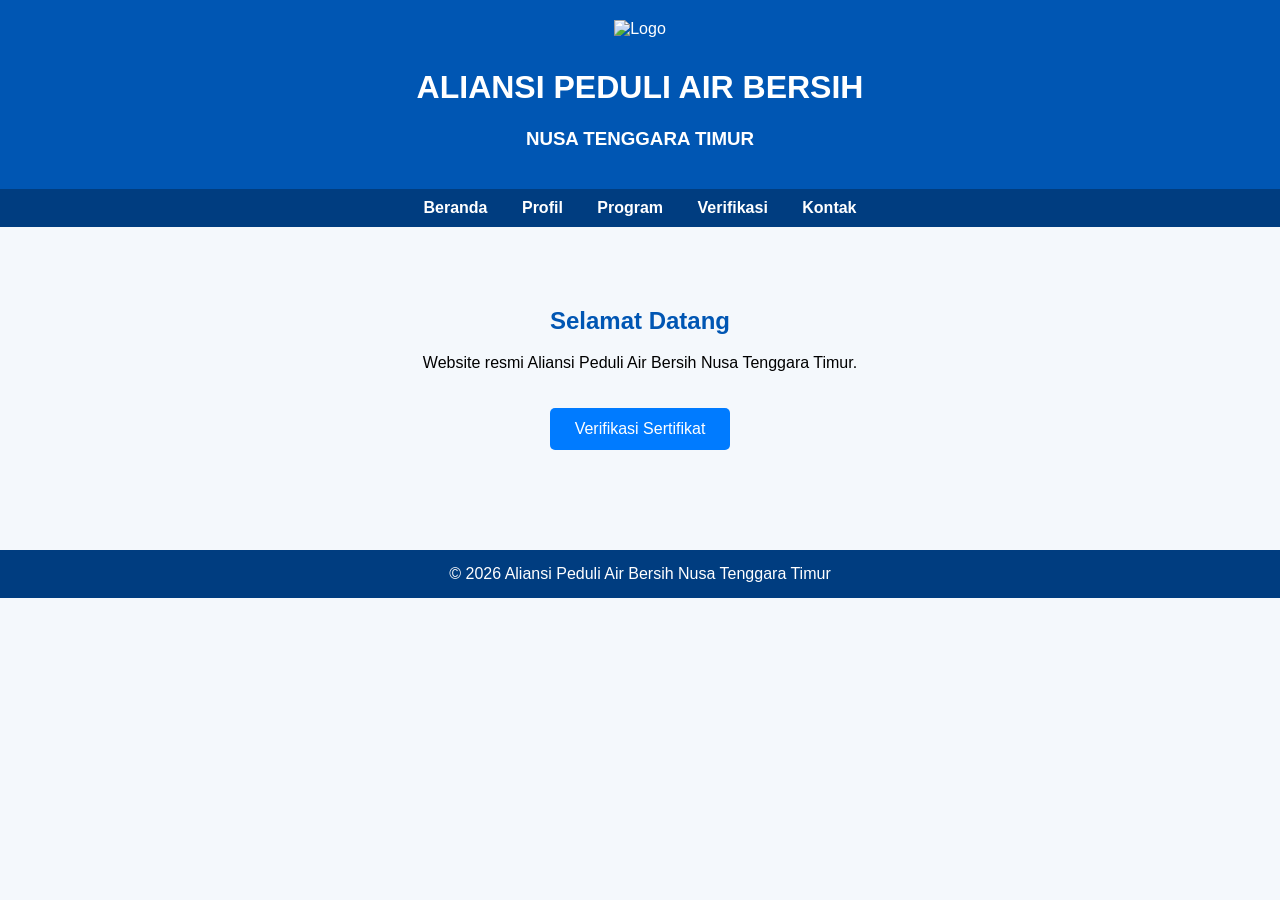
==== index.html @ 467c69ba "Menambahkan halaman utama website" ====
<!DOCTYPE html>
<html lang="id">
<head>
<meta charset="UTF-8">
<meta name="viewport" content="width=device-width, initial-scale=1.0">
<title>Aliansi Peduli Air Bersih NTT</title>

<style>
body{
margin:0;
font-family:Arial,sans-serif;
background:#f4f8fc;
}

header{
background:#0056b3;
color:white;
padding:20px;
text-align:center;
}

header img{
width:120px;
margin-bottom:10px;
}

nav{
background:#003d80;
padding:10px;
text-align:center;
}

nav a{
color:white;
text-decoration:none;
margin:15px;
font-weight:bold;
}

.hero{
padding:60px 20px;
text-align:center;
}

.hero h1{
color:#0056b3;
}

.btn{
display:inline-block;
padding:12px 25px;
background:#007BFF;
color:white;
text-decoration:none;
border-radius:5px;
margin-top:20px;
}

footer{
background:#003d80;
color:white;
text-align:center;
padding:15px;
margin-top:40px;
}
</style>

</head>
<body>

<header>

<img src="logo.png" alt="Logo">

<h1>ALIANSI PEDULI AIR BERSIH</h1>

<h3>NUSA TENGGARA TIMUR</h3>

</header>

<nav>

<a href="#">Beranda</a>

<a href="#">Profil</a>

<a href="#">Program</a>

<a href="#">Verifikasi</a>

<a href="#">Kontak</a>

</nav>

<section class="hero">

<h1>Selamat Datang</h1>

<p>
Website resmi Aliansi Peduli Air Bersih Nusa Tenggara Timur.
</p>

<a href="#" class="btn">Verifikasi Sertifikat</a>

</section>

<footer>

© 2026 Aliansi Peduli Air Bersih Nusa Tenggara Timur

</footer>

</body>
</html>
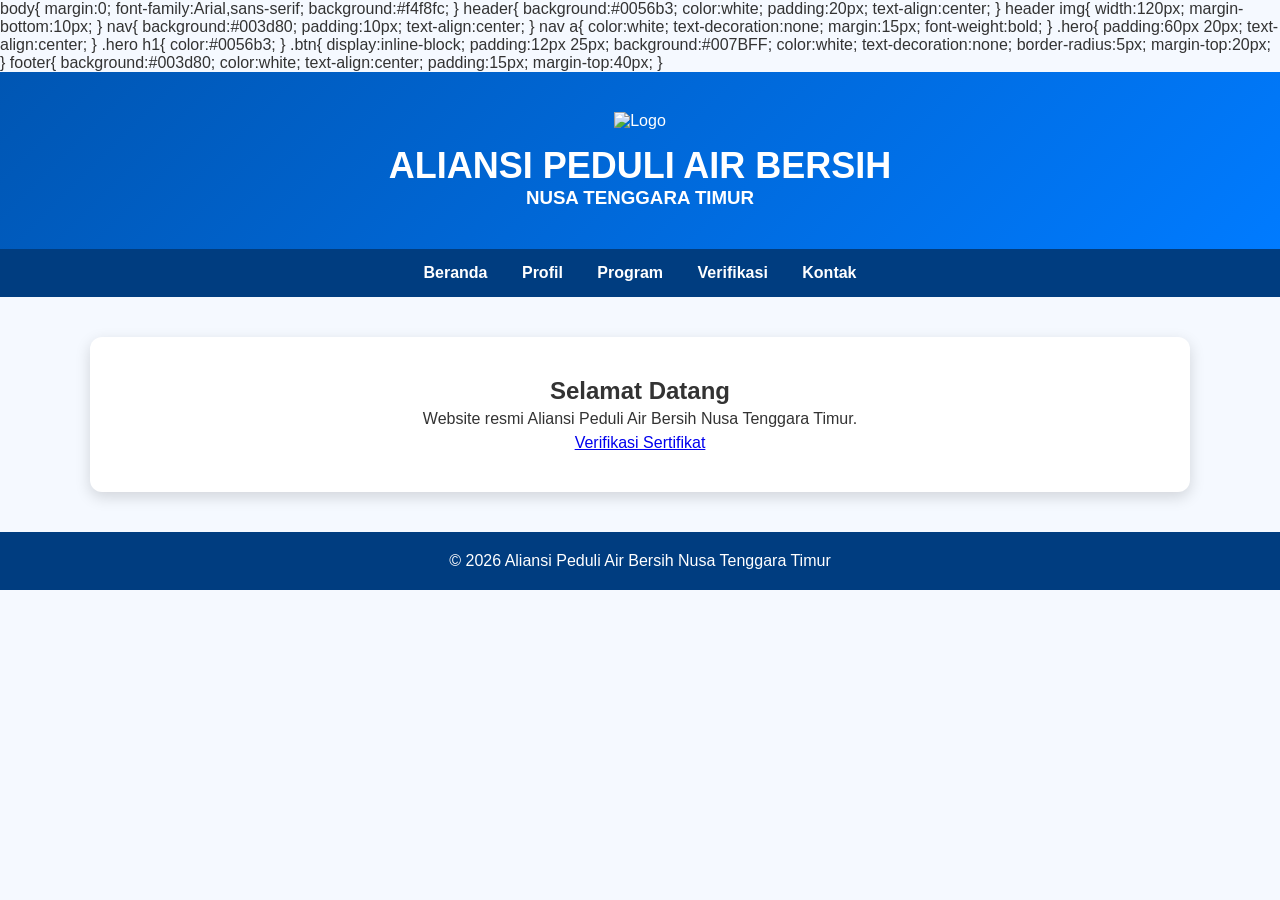
==== commit 99efc8e1: "Menghubungkan index.html dengan style.css Added a link to the stylesheet in the head section." ====
--- a/index.html
+++ b/index.html
@@ -4,8 +4,8 @@
 <meta charset="UTF-8">
 <meta name="viewport" content="width=device-width, initial-scale=1.0">
 <title>Aliansi Peduli Air Bersih NTT</title>
+<link rel="stylesheet" href="style.css">
 
-<style>
 body{
 margin:0;
 font-family:Arial,sans-serif;
@@ -63,7 +63,7 @@
 padding:15px;
 margin-top:40px;
 }
-</style>
+
 
 </head>
 <body>
--- a/style.css
+++ b/style.css
@@ -0,0 +1,90 @@
+*{
+    margin:0;
+    padding:0;
+    box-sizing:border-box;
+}
+
+body{
+    font-family:Arial,Helvetica,sans-serif;
+    background:#f5f9ff;
+    color:#333;
+}
+
+header{
+    background:linear-gradient(135deg,#0056b3,#007bff);
+    color:#fff;
+    text-align:center;
+    padding:40px 20px;
+}
+
+header img{
+    width:120px;
+    margin-bottom:15px;
+}
+
+header h1{
+    font-size:36px;
+}
+
+header p{
+    margin-top:10px;
+    font-size:18px;
+}
+
+nav{
+    background:#003d80;
+    padding:15px;
+    text-align:center;
+}
+
+nav a{
+    color:#fff;
+    text-decoration:none;
+    margin:0 15px;
+    font-weight:bold;
+}
+
+nav a:hover{
+    color:#ffd700;
+}
+
+.hero{
+    max-width:1100px;
+    margin:40px auto;
+    background:#fff;
+    padding:40px;
+    border-radius:12px;
+    box-shadow:0 5px 15px rgba(0,0,0,.15);
+    text-align:center;
+}
+
+.hero h2{
+    color:#0056b3;
+    margin-bottom:20px;
+}
+
+.hero p{
+    line-height:1.8;
+}
+
+.button{
+    display:inline-block;
+    margin-top:25px;
+    background:#007bff;
+    color:#fff;
+    padding:12px 30px;
+    text-decoration:none;
+    border-radius:6px;
+}
+
+.button:hover{
+    background:#0056b3;
+}
+
+footer{
+    background:#003d80;
+    color:#fff;
+    text-align:center;
+    padding:20px;
+    margin-top:40px;
+}
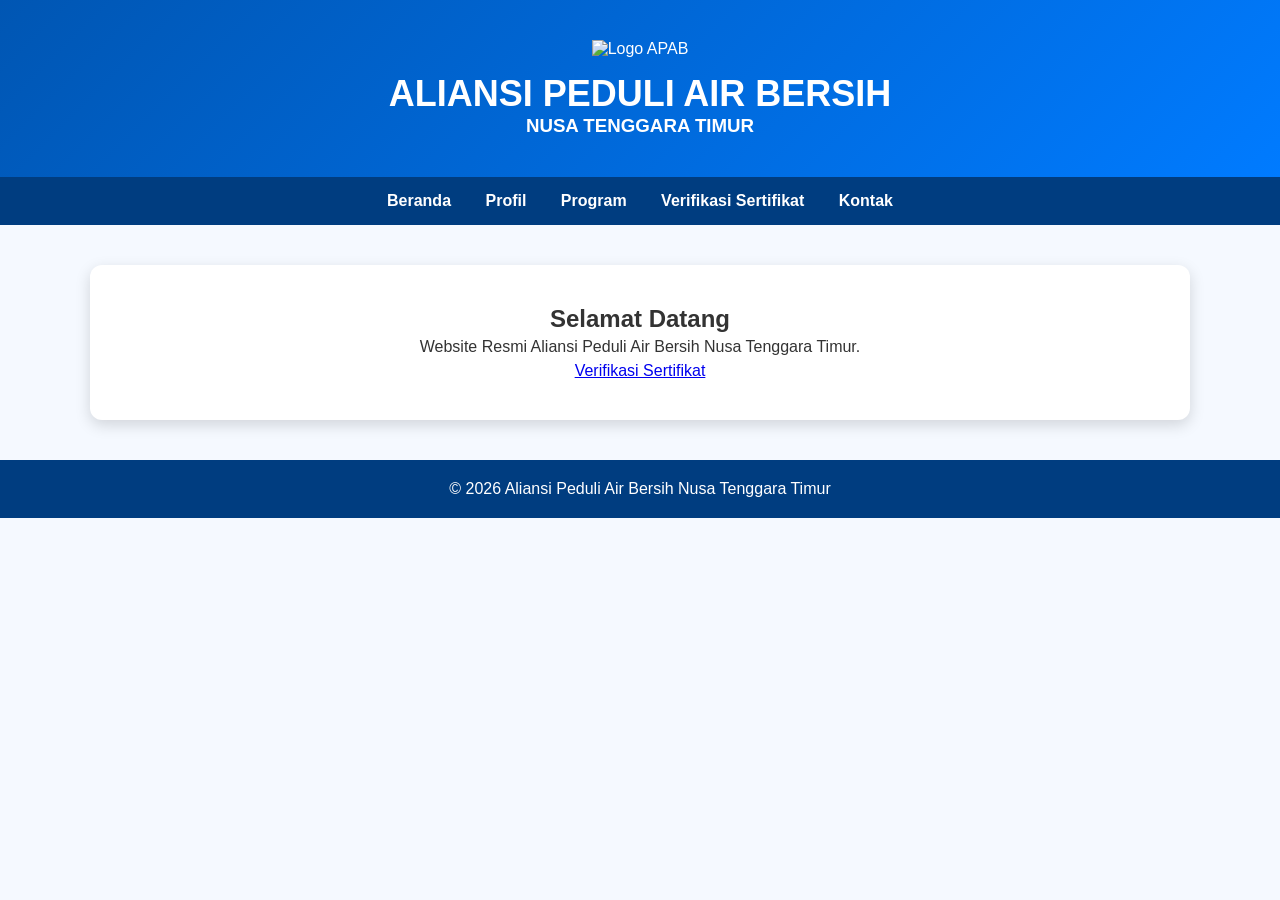
==== commit c0bc18f0: "Update title and links in index.html" ====
--- a/index.html
+++ b/index.html
@@ -3,74 +3,15 @@
 <head>
 <meta charset="UTF-8">
 <meta name="viewport" content="width=device-width, initial-scale=1.0">
-<title>Aliansi Peduli Air Bersih NTT</title>
+<title>Aliansi Peduli Air Bersih Nusa Tenggara Timur</title>
+
 <link rel="stylesheet" href="style.css">
-
-body{
-margin:0;
-font-family:Arial,sans-serif;
-background:#f4f8fc;
-}
-
-header{
-background:#0056b3;
-color:white;
-padding:20px;
-text-align:center;
-}
-
-header img{
-width:120px;
-margin-bottom:10px;
-}
-
-nav{
-background:#003d80;
-padding:10px;
-text-align:center;
-}
-
-nav a{
-color:white;
-text-decoration:none;
-margin:15px;
-font-weight:bold;
-}
-
-.hero{
-padding:60px 20px;
-text-align:center;
-}
-
-.hero h1{
-color:#0056b3;
-}
-
-.btn{
-display:inline-block;
-padding:12px 25px;
-background:#007BFF;
-color:white;
-text-decoration:none;
-border-radius:5px;
-margin-top:20px;
-}
-
-footer{
-background:#003d80;
-color:white;
-text-align:center;
-padding:15px;
-margin-top:40px;
-}
-
 
 </head>
 <body>
 
 <header>
-
-<img src="logo.png" alt="Logo">
+<img src="logo.png" alt="Logo APAB" width="120">
 
 <h1>ALIANSI PEDULI AIR BERSIH</h1>
 
@@ -86,7 +27,7 @@
 
 <a href="#">Program</a>
 
-<a href="#">Verifikasi</a>
+<a href="verify.html">Verifikasi Sertifikat</a>
 
 <a href="#">Kontak</a>
 
@@ -96,11 +37,11 @@
 
 <h1>Selamat Datang</h1>
 
-<p>
-Website resmi Aliansi Peduli Air Bersih Nusa Tenggara Timur.
-</p>
+<p>Website Resmi Aliansi Peduli Air Bersih Nusa Tenggara Timur.</p>
 
-<a href="#" class="btn">Verifikasi Sertifikat</a>
+<a href="verify.html" class="btn">
+Verifikasi Sertifikat
+</a>
 
 </section>
 
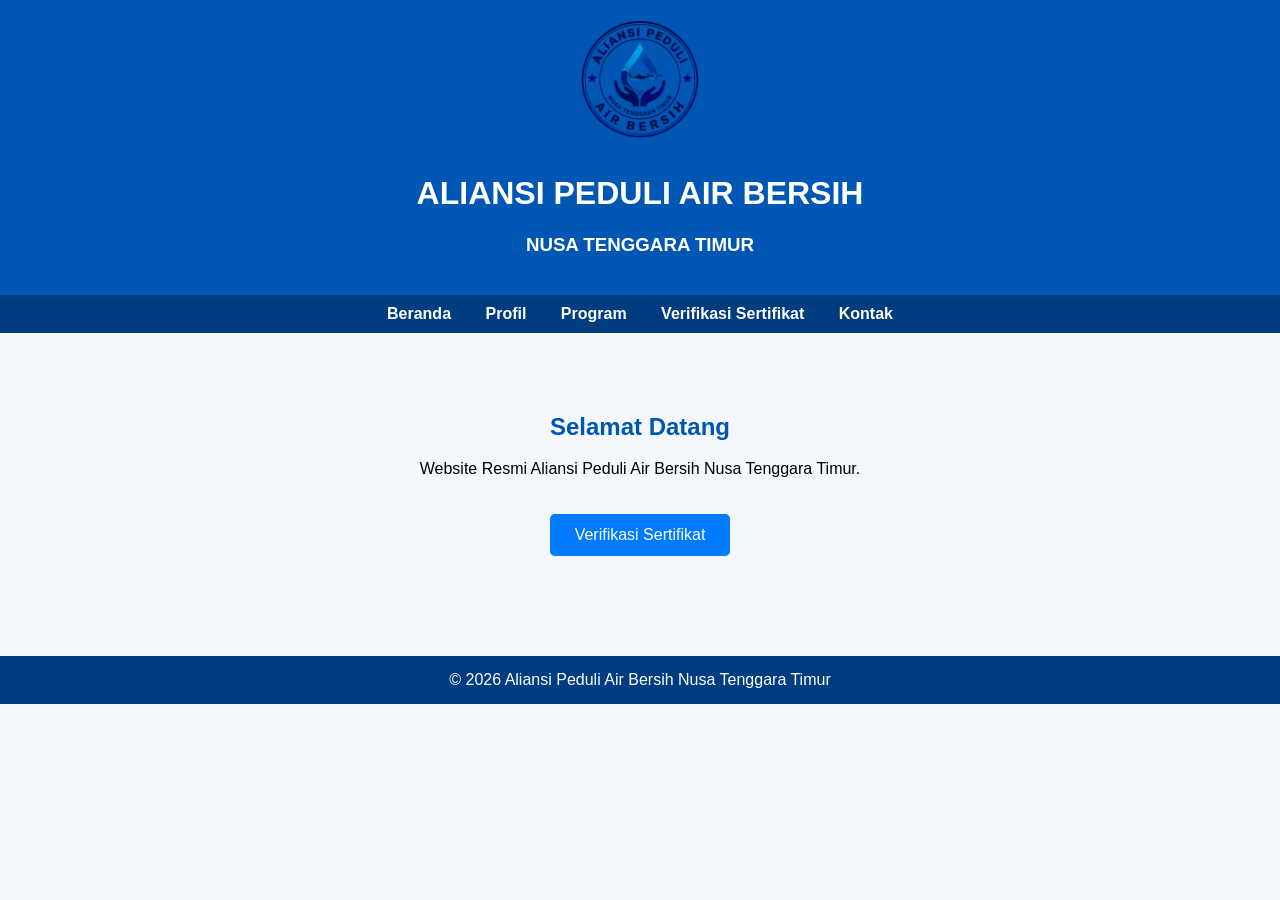
==== commit b61ab138: "Fix link to verification page in index.html" ====
--- a/index.html
+++ b/index.html
@@ -27,7 +27,8 @@
 
 <a href="#">Program</a>
 
-<a href="verify.html">Verifikasi Sertifikat</a>
+<a
+  href="verify.html">Verifikasi Sertifikat</a>
 
 <a href="#">Kontak</a>
 
@@ -39,9 +40,8 @@
 
 <p>Website Resmi Aliansi Peduli Air Bersih Nusa Tenggara Timur.</p>
 
-<a href="verify.html" class="btn">
-Verifikasi Sertifikat
-</a>
+<a href="verifikasi.html"
+  class="btn">Verifikasi Sertifikat</a>
 
 </section>
 
--- a/style.css
+++ b/style.css
@@ -1,90 +1,57 @@
-*{
-    margin:0;
-    padding:0;
-    box-sizing:border-box;
-}
-
 body{
-    font-family:Arial,Helvetica,sans-serif;
-    background:#f5f9ff;
-    color:#333;
+margin:0;
+font-family:Arial,sans-serif;
+background:#f4f8fc;
 }
 
 header{
-    background:linear-gradient(135deg,#0056b3,#007bff);
-    color:#fff;
-    text-align:center;
-    padding:40px 20px;
+background:#0056b3;
+color:white;
+padding:20px;
+text-align:center;
 }
 
 header img{
-    width:120px;
-    margin-bottom:15px;
-}
-
-header h1{
-    font-size:36px;
-}
-
-header p{
-    margin-top:10px;
-    font-size:18px;
+width:120px;
+margin-bottom:10px;
 }
 
 nav{
-    background:#003d80;
-    padding:15px;
-    text-align:center;
+background:#003d80;
+padding:10px;
+text-align:center;
 }
 
 nav a{
-    color:#fff;
-    text-decoration:none;
-    margin:0 15px;
-    font-weight:bold;
-}
-
-nav a:hover{
-    color:#ffd700;
+color:white;
+text-decoration:none;
+margin:15px;
+font-weight:bold;
 }
 
 .hero{
-    max-width:1100px;
-    margin:40px auto;
-    background:#fff;
-    padding:40px;
-    border-radius:12px;
-    box-shadow:0 5px 15px rgba(0,0,0,.15);
-    text-align:center;
+padding:60px 20px;
+text-align:center;
 }
 
-.hero h2{
-    color:#0056b3;
-    margin-bottom:20px;
+.hero h1{
+color:#0056b3;
 }
 
-.hero p{
-    line-height:1.8;
-}
-
-.button{
-    display:inline-block;
-    margin-top:25px;
-    background:#007bff;
-    color:#fff;
-    padding:12px 30px;
-    text-decoration:none;
-    border-radius:6px;
-}
-
-.button:hover{
-    background:#0056b3;
+.btn{
+display:inline-block;
+padding:12px 25px;
+background:#007BFF;
+color:white;
+text-decoration:none;
+border-radius:5px;
+margin-top:20px;
 }
 
 footer{
-    background:#003d80;
-    color:#fff;
-    text-align:center;
-    padding:20px;
-    margin-top:40px;
+background:#003d80;
+color:white;
+text-align:center;
+padding:15px;
+margin-top:40px;
 }
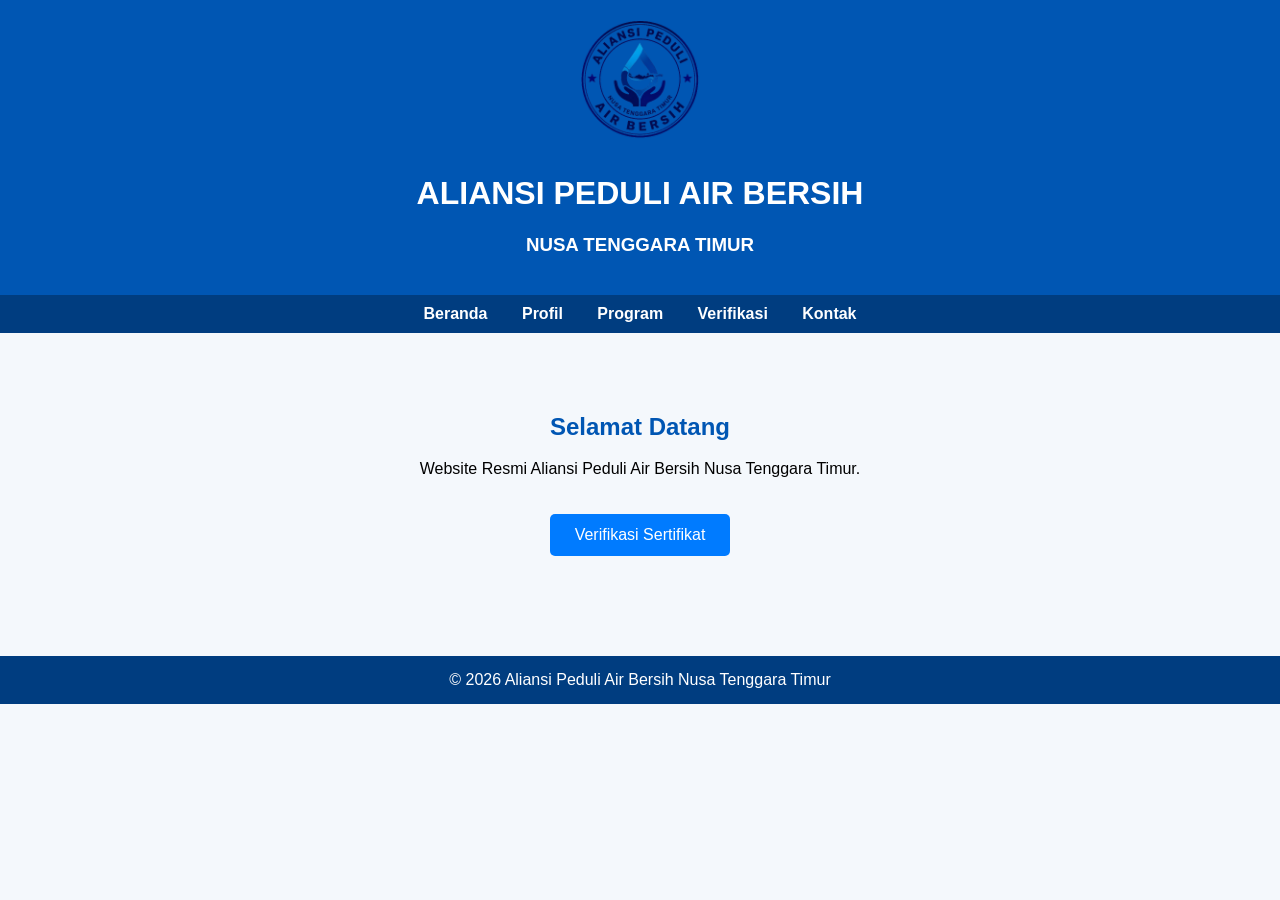
==== commit 4ddf3a05: "Fix link to verification page in index.html" ====
--- a/index.html
+++ b/index.html
@@ -28,7 +28,7 @@
 <a href="#">Program</a>
 
 <a
-  href="verify.html">Verifikasi Sertifikat</a>
+  href="verifikasi.html">Verifikasi </a>
 
 <a href="#">Kontak</a>
 
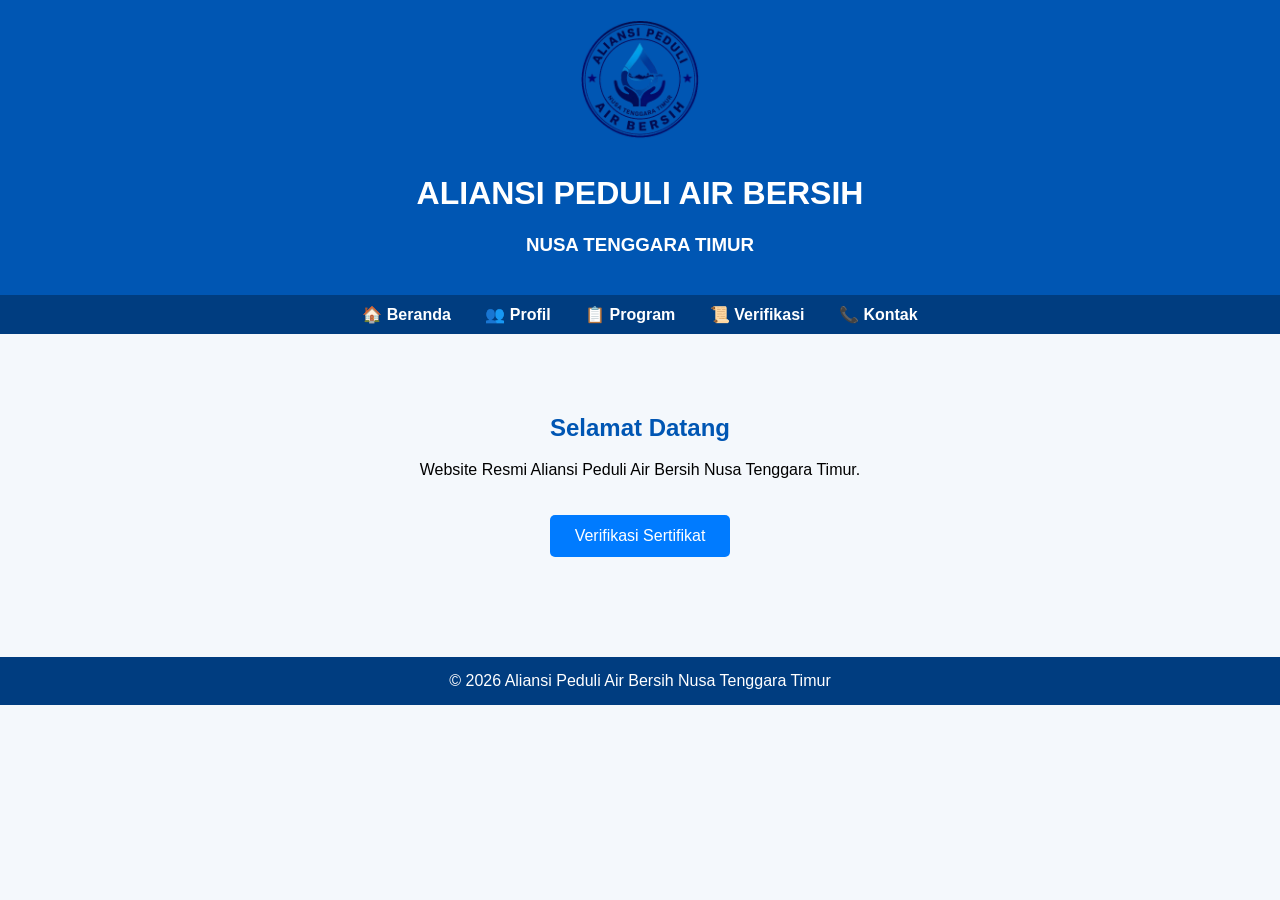
==== commit fd621c26: "Enhance navigation links with icons" ====
--- a/index.html
+++ b/index.html
@@ -19,18 +19,17 @@
 
 </header>
 
-<nav>
+<nav class="navbar">
 
-<a href="#">Beranda</a>
+<a href="index.html">🏠 Beranda</a>
 
-<a href="#">Profil</a>
+<a href="profil.html">👥 Profil</a>
 
-<a href="#">Program</a>
+<a href="program.html">📋 Program</a>
 
-<a
-  href="verifikasi.html">Verifikasi </a>
+<a href="verifikasi.html">📜 Verifikasi</a>
 
-<a href="#">Kontak</a>
+<a href="kontak.html">📞 Kontak</a>
 
 </nav>
 
@@ -40,8 +39,7 @@
 
 <p>Website Resmi Aliansi Peduli Air Bersih Nusa Tenggara Timur.</p>
 
-<a href="verifikasi.html"
-  class="btn">Verifikasi Sertifikat</a>
+<a href="verifikasi.html"class="btn">Verifikasi Sertifikat</a>
 
 </section>
 
--- a/style.css
+++ b/style.css
@@ -55,3 +55,20 @@
 padding:15px;
 margin-top:40px;
 }
+card{
+    background:#fff;
+    margin:20px auto;
+    padding:20px;
+    max-width:800px;
+    border-radius:12px;
+    box-shadow:0 3px 10px rgba(0,0,0,.15);
+}
+
+.card h3{
+    color:#0d6efd;
+}
+
+.card:hover{
+    transform:translateY(-5px);
+    transition:.3s;
+}
